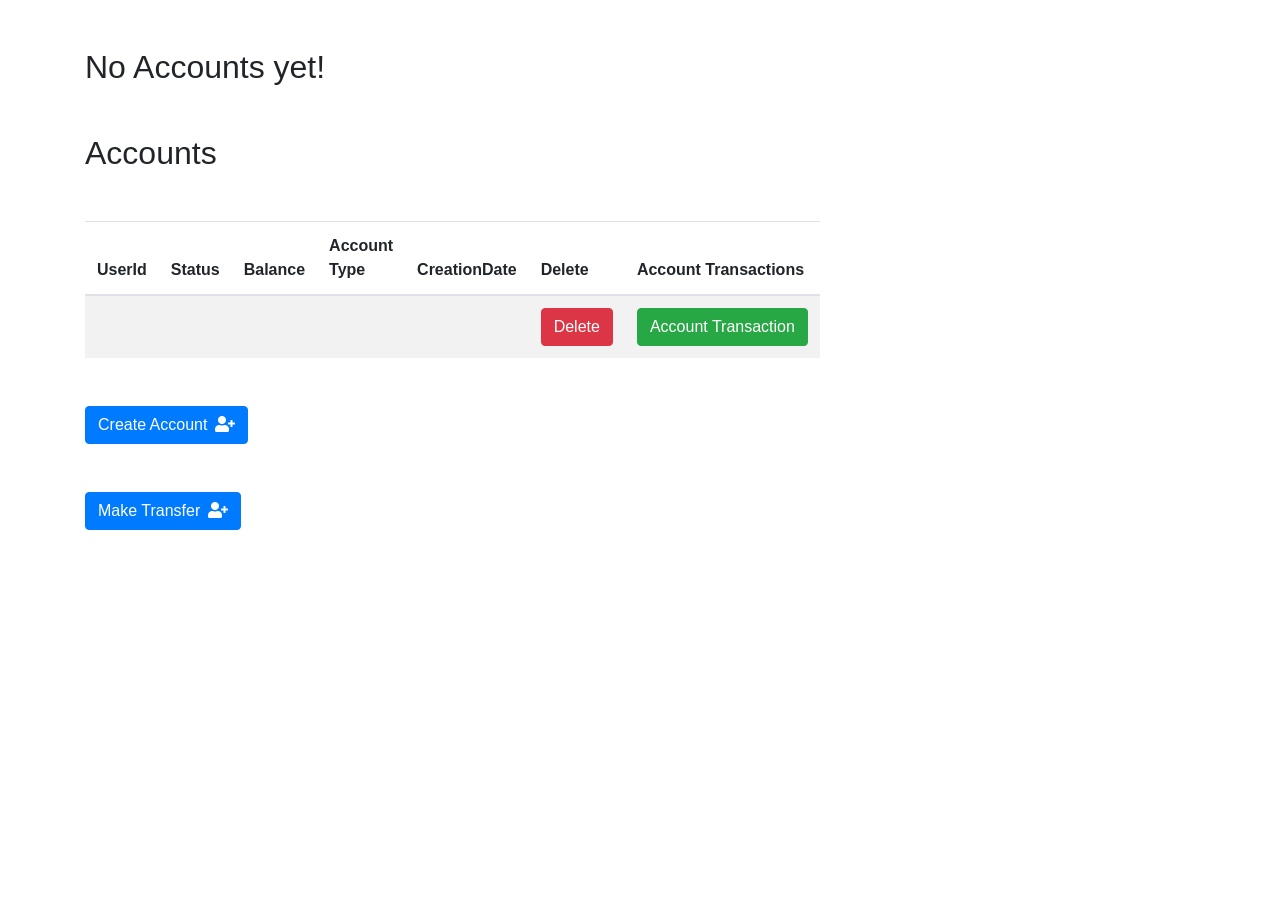
==== src/main/resources/templates/account/index.html @ aca21cec "added html and css files to start UI changes" ====
<!DOCTYPE html>

<html>

<head>
  <meta charset="utf-8">
  <meta http-equiv="x-ua-compatible" content="ie=edge">
  <title>Users</title>
  <meta name="viewport" conten t="width=device-width, initial-scale=1">
  <link rel="stylesheet" href="https://stackpath.bootstrapcdn.com/bootstrap/4.1.3/css/bootstrap.min.css" integrity="sha384-MCw98/SFnGE8fJT3GXwEOngsV7Zt27NXFoaoApmYm81iuXoPkFOJwJ8ERdknLPMO" crossorigin="anonymous">
  <link rel="stylesheet" href="https://use.fontawesome.com/releases/v5.4.1/css/all.css" integrity="sha384-5sAR7xN1Nv6T6+dT2mhtzEpVJvfS3NScPQTrOxhwjIuvcA67KV2R5Jz6kr4abQsz" crossorigin="anonymous">
  <link rel="stylesheet" href="../css/shards.min.css">
</head>

<body>
<div class="container my-5">
  <div class="row">
    <div class="col-md-6">
      <div>
        <h2>No Accounts yet!</h2>
      </div>
      <div>
        <h2 class="my-5">Accounts</h2>
        <table class="table table-striped table-responsive-md">
          <thead>
          <tr>
            <th>UserId</th>
            <th>Status</th>
            <th>Balance</th>
            <th>Account Type</th>
            <th>CreationDate</th>
            <th>Delete</th>
            <th>Account Transactions</th>
          </tr>
          </thead>
          <tbody>
          <tr >
            <td></td>
            <td></td>
            <td></td>
            <td ></td>
            <td></td>
            <td><a class="btn btn-danger" href="#">Delete</a></td>
            <td><a class="btn btn-success" href="#">Account Transaction</a></td>
          </tr>
          </tbody>
        </table>
      </div>
      <p class="my-5"><a href="#" class="btn btn-primary">Create Account<i class="fas fa-user-plus ml-2"></i></a></p>
      <p class="my-5"><a href="#" class="btn btn-primary">Make Transfer<i class="fas fa-user-plus ml-2"></i></a></p>
    </div>
  </div>
</div>
</body>
</html>
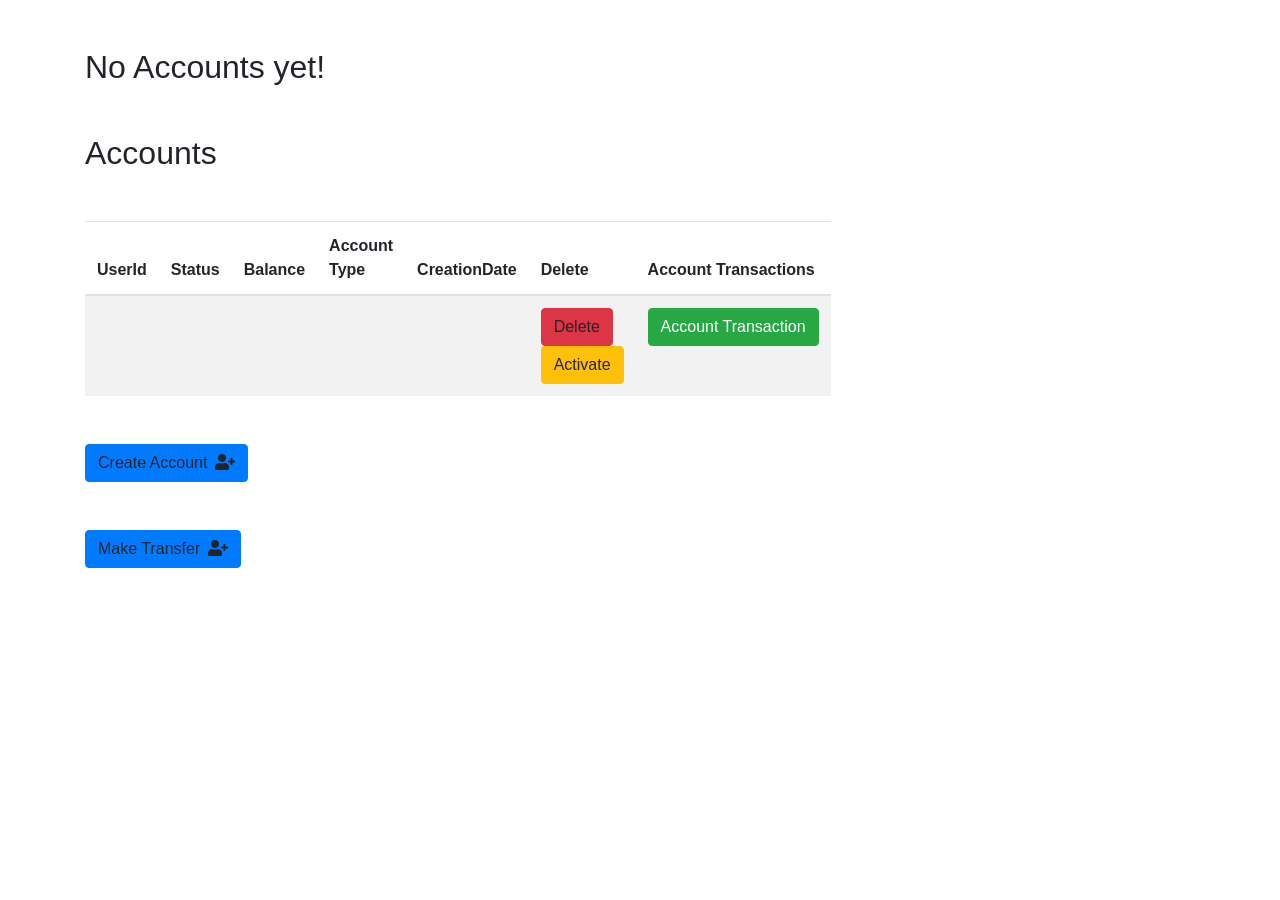
==== commit 62b90408: "added making transaction implementation flow" ====
--- a/src/main/resources/templates/account/index.html
+++ b/src/main/resources/templates/account/index.html
@@ -1,12 +1,12 @@
 <!DOCTYPE html>
 
-<html>
+<html xmlns:th="https://www.thymeleaf.org/">
 
 <head>
   <meta charset="utf-8">
   <meta http-equiv="x-ua-compatible" content="ie=edge">
   <title>Users</title>
-  <meta name="viewport" conten t="width=device-width, initial-scale=1">
+  <meta name="viewport" content="width=device-width, initial-scale=1">
   <link rel="stylesheet" href="https://stackpath.bootstrapcdn.com/bootstrap/4.1.3/css/bootstrap.min.css" integrity="sha384-MCw98/SFnGE8fJT3GXwEOngsV7Zt27NXFoaoApmYm81iuXoPkFOJwJ8ERdknLPMO" crossorigin="anonymous">
   <link rel="stylesheet" href="https://use.fontawesome.com/releases/v5.4.1/css/all.css" integrity="sha384-5sAR7xN1Nv6T6+dT2mhtzEpVJvfS3NScPQTrOxhwjIuvcA67KV2R5Jz6kr4abQsz" crossorigin="anonymous">
   <link rel="stylesheet" href="../css/shards.min.css">
@@ -16,10 +16,10 @@
 <div class="container my-5">
   <div class="row">
     <div class="col-md-6">
-      <div>
+      <div th:if="${accounts.size() == 0}">
         <h2>No Accounts yet!</h2>
       </div>
-      <div>
+      <div th:unless="${accounts.size()== 0}">
         <h2 class="my-5">Accounts</h2>
         <table class="table table-striped table-responsive-md">
           <thead>
@@ -34,20 +34,25 @@
           </tr>
           </thead>
           <tbody>
-          <tr >
-            <td></td>
-            <td></td>
-            <td></td>
-            <td ></td>
-            <td></td>
-            <td><a class="btn btn-danger" href="#">Delete</a></td>
+          <!-- Add your code to iterate over accounts and display account information -->
+          <tr th:each="account : ${accounts}">
+            <td th:text="${account.userId}"></td>
+            <td th:text="${account.accountStatus}"></td>
+            <td th:text="${account.balance}"></td>
+            <td th:text="${account.accountType}"></td>
+            <td th:text="${account.creationDate}"></td>
+            <td>
+              <a th:if="${account.accountStatus.name() == 'ACTIVE'}" class="btn btn-danger" th:href="@{/delete/{id} (id=${account.accountId})}">Delete</a>
+              <a th:if="${account.accountStatus.name() == 'DELETED'}" class="btn btn-warning" th:href="@{/activate/{id} (id=${account.accountId})}">Activate</a>
+            </td>
             <td><a class="btn btn-success" href="#">Account Transaction</a></td>
           </tr>
+          <!-- Repeat the above row structure for each account -->
           </tbody>
         </table>
       </div>
-      <p class="my-5"><a href="#" class="btn btn-primary">Create Account<i class="fas fa-user-plus ml-2"></i></a></p>
-      <p class="my-5"><a href="#" class="btn btn-primary">Make Transfer<i class="fas fa-user-plus ml-2"></i></a></p>
+      <p class="my-5"><a th:href="@{/create-form}" class="btn btn-primary">Create Account<i class="fas fa-user-plus ml-2"></i></a></p>
+      <p class="my-5"><a th:href="@{/make-transfer}" class="btn btn-primary">Make Transfer<i class="fas fa-user-plus ml-2"></i></a></p>
     </div>
   </div>
 </div>
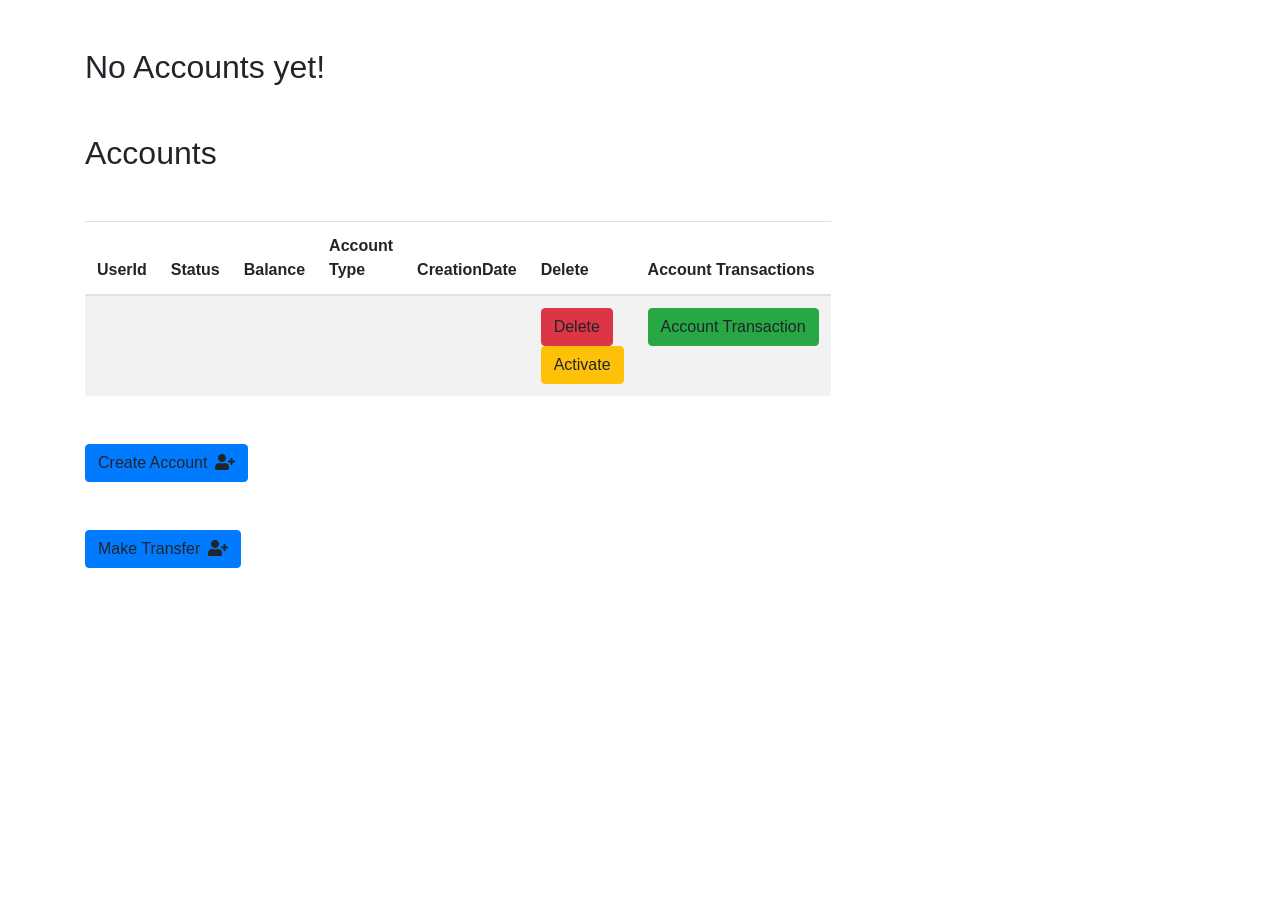
==== commit b685f222: "added making transaction implementation flow" ====
--- a/src/main/resources/templates/account/index.html
+++ b/src/main/resources/templates/account/index.html
@@ -45,7 +45,7 @@
               <a th:if="${account.accountStatus.name() == 'ACTIVE'}" class="btn btn-danger" th:href="@{/delete/{id} (id=${account.accountId})}">Delete</a>
               <a th:if="${account.accountStatus.name() == 'DELETED'}" class="btn btn-warning" th:href="@{/activate/{id} (id=${account.accountId})}">Activate</a>
             </td>
-            <td><a class="btn btn-success" href="#">Account Transaction</a></td>
+            <td><a class="btn btn-success" th:href="@{/transaction/{id}(id=${account.accountId})}">Account Transaction</a></td>
           </tr>
           <!-- Repeat the above row structure for each account -->
           </tbody>
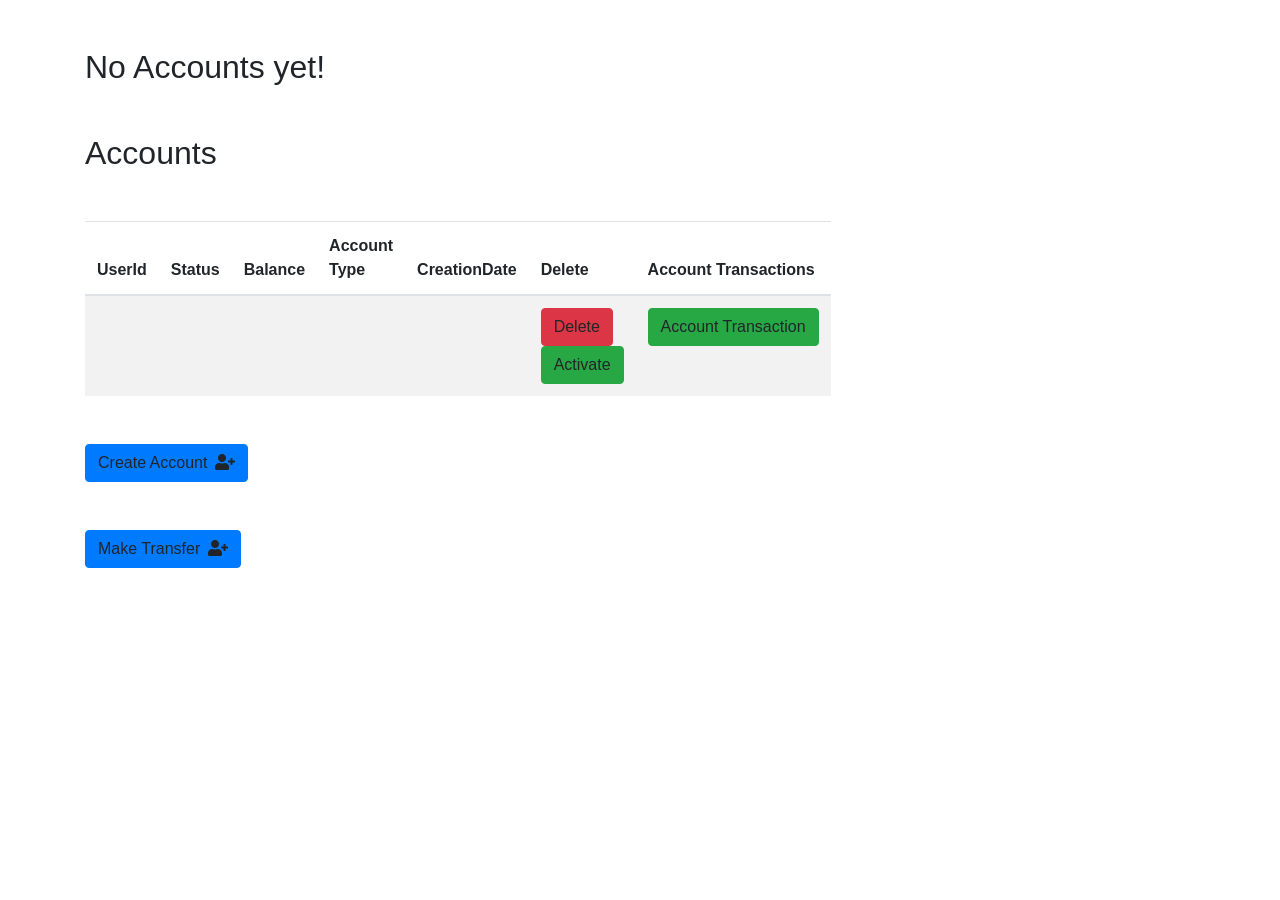
==== commit de48d376: "Bank application ORM flow" ====
--- a/src/main/resources/templates/account/index.html
+++ b/src/main/resources/templates/account/index.html
@@ -6,7 +6,7 @@
   <meta charset="utf-8">
   <meta http-equiv="x-ua-compatible" content="ie=edge">
   <title>Users</title>
-  <meta name="viewport" content="width=device-width, initial-scale=1">
+  <meta name="viewport" conten t="width=device-width, initial-scale=1">
   <link rel="stylesheet" href="https://stackpath.bootstrapcdn.com/bootstrap/4.1.3/css/bootstrap.min.css" integrity="sha384-MCw98/SFnGE8fJT3GXwEOngsV7Zt27NXFoaoApmYm81iuXoPkFOJwJ8ERdknLPMO" crossorigin="anonymous">
   <link rel="stylesheet" href="https://use.fontawesome.com/releases/v5.4.1/css/all.css" integrity="sha384-5sAR7xN1Nv6T6+dT2mhtzEpVJvfS3NScPQTrOxhwjIuvcA67KV2R5Jz6kr4abQsz" crossorigin="anonymous">
   <link rel="stylesheet" href="../css/shards.min.css">
@@ -16,10 +16,10 @@
 <div class="container my-5">
   <div class="row">
     <div class="col-md-6">
-      <div th:if="${accounts.size() == 0}">
+      <div th:if="${accountList.size()==0}">
         <h2>No Accounts yet!</h2>
       </div>
-      <div th:unless="${accounts.size()== 0}">
+      <div th:unless="${accountList.size()==0}">
         <h2 class="my-5">Accounts</h2>
         <table class="table table-striped table-responsive-md">
           <thead>
@@ -34,20 +34,18 @@
           </tr>
           </thead>
           <tbody>
-          <!-- Add your code to iterate over accounts and display account information -->
-          <tr th:each="account : ${accounts}">
-            <td th:text="${account.userId}"></td>
-            <td th:text="${account.accountStatus}"></td>
-            <td th:text="${account.balance}"></td>
-            <td th:text="${account.accountType}"></td>
-            <td th:text="${account.creationDate}"></td>
+          <tr th:each="accountDTO : ${accountList}">
+            <td th:text="${accountDTO.userId}" ></td>
+            <td th:text="${accountDTO.accountStatus}"></td>
+            <td th:text="${accountDTO.balance}" ></td>
+            <td th:text="${accountDTO.accountType}" ></td>
+            <td th:text="${accountDTO.creationDate}" ></td>
             <td>
-              <a th:if="${account.accountStatus.name() == 'ACTIVE'}" class="btn btn-danger" th:href="@{/delete/{id} (id=${account.accountId})}">Delete</a>
-              <a th:if="${account.accountStatus.name() == 'DELETED'}" class="btn btn-warning" th:href="@{/activate/{id} (id=${account.accountId})}">Activate</a>
+              <a th:if="${accountDTO.accountStatus.name()=='ACTIVE'}" class="btn btn-danger" th:href="@{/delete/{id}(id=${accountDTO.id})}">Delete</a>
+              <a th:if="${accountDTO.accountStatus.name()=='DELETED'}" class="btn btn-success" th:href="@{/activate/{id}(id=${accountDTO.id})}">Activate</a>
             </td>
-            <td><a class="btn btn-success" th:href="@{/transaction/{id}(id=${account.accountId})}">Account Transaction</a></td>
+            <td><a class="btn btn-success" th:href="@{/transaction/{id}(id=${accountDTO.id})}">Account Transaction</a></td>
           </tr>
-          <!-- Repeat the above row structure for each account -->
           </tbody>
         </table>
       </div>
